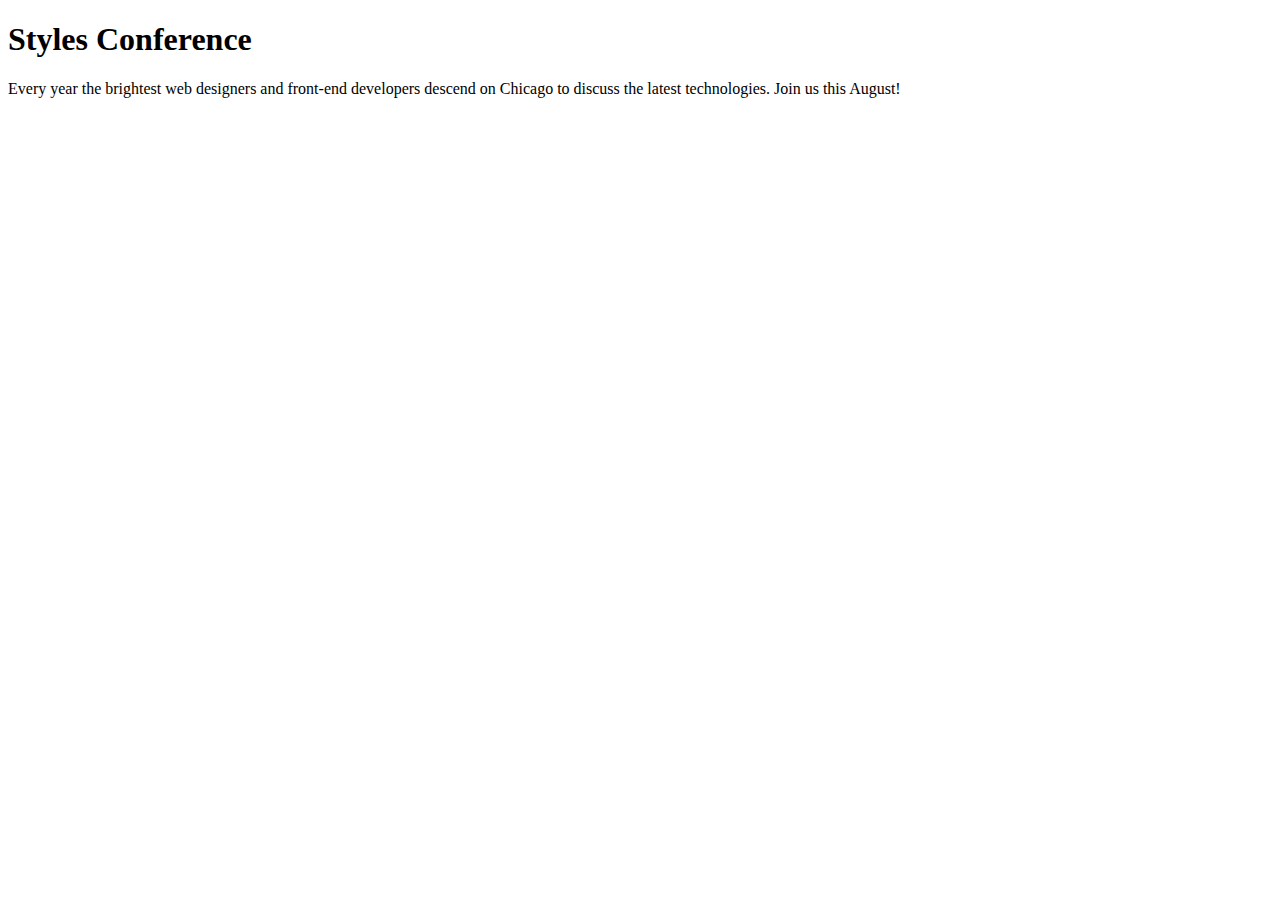
==== L1-FirstWebPage/index.html @ 9e76b710 "first html structure" ====
<!DOCTYPE html>
<html lang="en">
  <head>
    <meta charset="utf-8">
    <title>Styles Conference</title>
  </head>
  <body>
    <h1>Styles Conference</h1>
    <p>Every year the brightest web designers and front-end developers descend on Chicago to discuss the latest technologies. Join us this August!</p>
  </body>
</html>
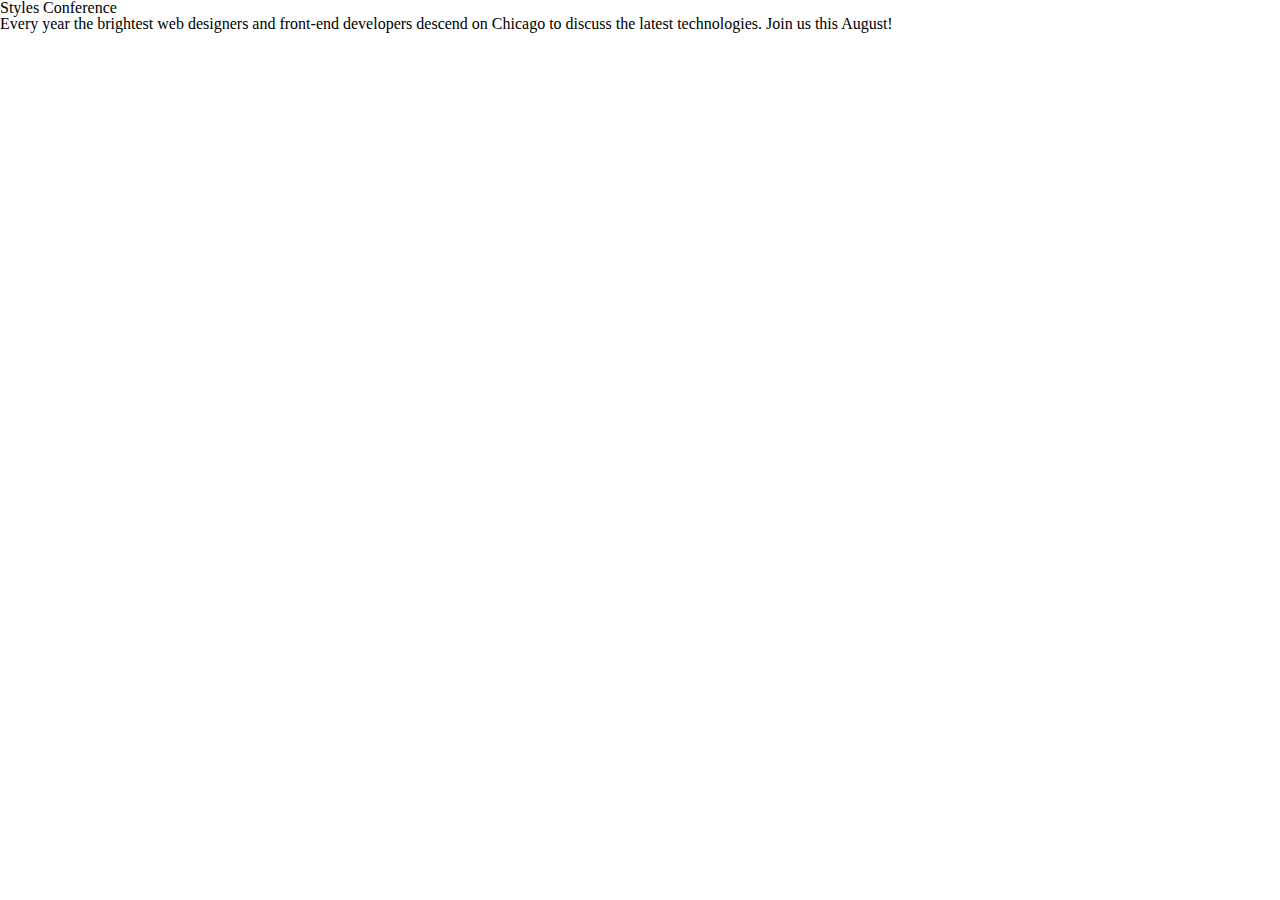
==== commit 91602a91: "L1 add html, css and use css rest" ====
--- a/L1-FirstWebPage/index.html
+++ b/L1-FirstWebPage/index.html
@@ -3,6 +3,7 @@
   <head>
     <meta charset="utf-8">
     <title>Styles Conference</title>
+    <link rel="stylesheet" href="assets/stylesheets/main.css">
   </head>
   <body>
     <h1>Styles Conference</h1>
--- a/L1-FirstWebPage/assets/stylesheets/main.css
+++ b/L1-FirstWebPage/assets/stylesheets/main.css
@@ -0,0 +1,47 @@
+/* http://meyerweb.com/eric/tools/css/reset/ 2. v2.0 | 20110126
+  License: none (public domain)
+*/
+
+html, body, div, span, applet, object, iframe,
+h1, h2, h3, h4, h5, h6, p, blockquote, pre,
+a, abbr, acronym, address, big, cite, code,
+del, dfn, em, img, ins, kbd, q, s, samp,
+small, strike, strong, sub, sup, tt, var,
+b, u, i, center,
+dl, dt, dd, ol, ul, li,
+fieldset, form, label, legend,
+table, caption, tbody, tfoot, thead, tr, th, td,
+article, aside, canvas, details, embed,
+figure, figcaption, footer, header, hgroup,
+menu, nav, output, ruby, section, summary,
+time, mark, audio, video {
+  margin: 0;
+  padding: 0;
+  border: 0;
+  font-size: 100%;
+  font: inherit;
+  vertical-align: baseline;
+}
+/* HTML5 display-role reset for older browsers */
+article, aside, details, figcaption, figure,
+footer, header, hgroup, menu, nav, section {
+  display: block;
+}
+body {
+  line-height: 1;
+}
+ol, ul {
+  list-style: none;
+}
+blockquote, q {
+  quotes: none;
+}
+blockquote:before, blockquote:after,
+q:before, q:after {
+  content: '';
+  content: none;
+}
+table {
+  border-collapse: collapse;
+  border-spacing: 0;
+}
